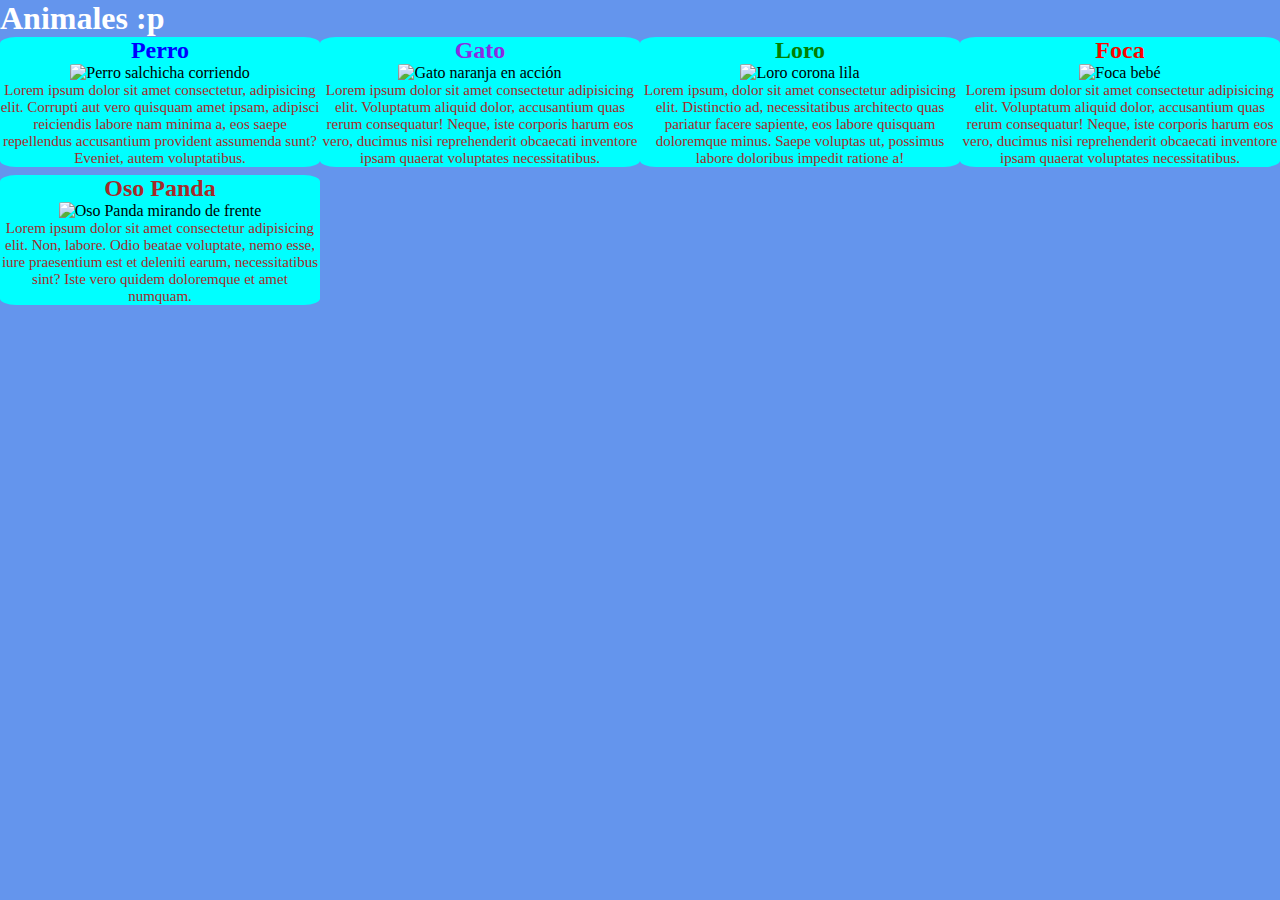
==== index.html @ 58d0cb85 "Primer uso de CSS" ====
<!DOCTYPE html>
<html lang="en">
<head>
    <meta charset="UTF-8">
    <meta name="viewport" content="width=device-width, initial-scale=1.0">
    <link rel="stylesheet" href="style.css">
    <title>Document</title>
</head>
<body>
    <h1>Animales :p</h1>

    <main>
    <div class="tarjeta">
        <h2 id="perro">Perro</h2>
        <div class="caja-contenedora">
            <img src="https://doggiesintown.com/wp-content/uploads/2023/08/El-Fascinante-Mundo-del-Perro-Salchicha-Explorando-su-Historia-Crianza-y-Personalidad-Unica-Doggies-in-Town-1200x676-5.jpg" alt="Perro salchicha corriendo">
        </div>
        <p>Lorem ipsum dolor sit amet consectetur, adipisicing elit. Corrupti aut vero quisquam amet ipsam, adipisci reiciendis labore nam minima a, eos saepe repellendus accusantium provident assumenda sunt? Eveniet, autem voluptatibus.</p>
    </div>
    
    <div class="tarjeta">
        <h2 id="gato">Gato</h2>
        <div class="caja-contenedora">
            <img src="https://encrypted-tbn0.gstatic.com/images?q=tbn:ANd9GcSVYz5dyQZheD5YJM8ZjCrkYIyhHwAMiQigtA&s" alt="Gato naranja en acción">
        </div>
        <p>Lorem ipsum dolor sit amet consectetur adipisicing elit. Voluptatum aliquid dolor, accusantium quas rerum consequatur! Neque, iste corporis harum eos vero, ducimus nisi reprehenderit obcaecati inventore ipsam quaerat voluptates necessitatibus.</p>
    </div>

    <div class="tarjeta">
        <h2 id="loro">Loro</h2>
        <div class="caja-contenedora">
            <img src="https://encrypted-tbn0.gstatic.com/images?q=tbn:ANd9GcTo7_Q_I0dCOZkOewQWwTQIJs8ypnzPi1uAmw&s" alt="Loro corona lila">
        </div>
        <p>Lorem ipsum, dolor sit amet consectetur adipisicing elit. Distinctio ad, necessitatibus architecto quas pariatur facere sapiente, eos labore quisquam doloremque minus. Saepe voluptas ut, possimus labore doloribus impedit ratione a!</p>
    </div>

    <div class="tarjeta">
        <h2 id="foca">Foca</h2>
        <div class="caja-contenedora">
            <img src="https://encrypted-tbn0.gstatic.com/images?q=tbn:ANd9GcQar0aXTU0-qmDnf__0UAiU6tLU0vfT7Pn0pg&s" alt="Foca bebé">
        </div>
        <p>Lorem ipsum dolor sit amet consectetur adipisicing elit. Voluptatum aliquid dolor, accusantium quas rerum consequatur! Neque, iste corporis harum eos vero, ducimus nisi reprehenderit obcaecati inventore ipsam quaerat voluptates necessitatibus.</p>
    </div>

    <div class="tarjeta">
        <h2 id="oso-panda">Oso Panda</h2>
        <div class="caja-contenedora">
            <img src="https://c.files.bbci.co.uk/169F6/production/_91026629_gettyimages-519508400.jpg" alt="Oso Panda mirando de frente">
        </div>
        <p>Lorem ipsum dolor sit amet consectetur adipisicing elit. Non, labore. Odio beatae voluptate, nemo esse, iure praesentium est et deleniti earum, necessitatibus sint? Iste vero quidem doloremque et amet numquam.</p>
    </div>
</main>







</body>
</html>
---- style.css ----
/*Selector uniuversal*/
*{
    padding: 0;
    margin: 0;
}

/*Selector de tipo etiqueta*/

body{
    background-color: cornflowerblue;
}
main{
    display: flex;
    flex-wrap: wrap;
}

h1{
    color: white
    ;
}
/*Selector de tipo: clase*/
.tarjeta {
    width: 320px;
    background-color: aqua;
    border-radius: 5%;
    text-align: center;
    display: flex;
    flex-direction: column;
    justify-content: center;
    align-items: center;
    margin-bottom: 8px;
    transition: all 0.4s ease-in-out; /*Transición suave*/
}

.tarjeta:hover{
    background-color: aquamarine;
    transform: scale(1.07);
    transform: rotate(3deg);
}

.tarjeta .caja-contenedora{
    width: 200 px;
}

.tarjeta img{
width: 100%;
object-fit: cover;
border-radius: 5%;

}
.tarjeta p{
color: brown;
font-size: 15px;
}
/*Selector de tipo: ID*/
/*Es unico*/
#gato{
    color:blueviolet
}

#perro{
    color:blue
}

#loro{
    color:green
}

#foca{
    color:red
}

#oso-panda{
    color:brown
}
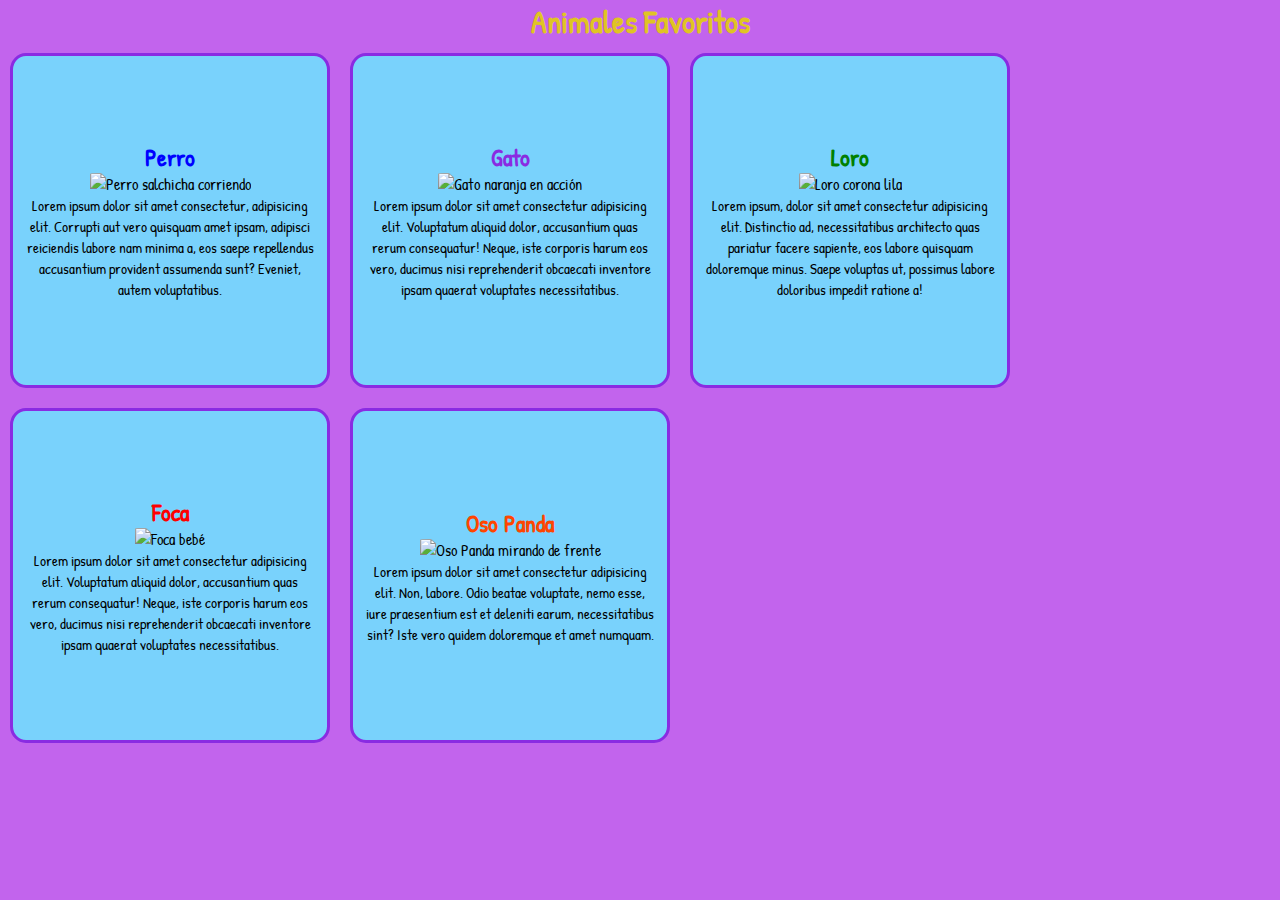
==== commit d261025b: "Avances sesión 2" ====
--- a/index.html
+++ b/index.html
@@ -3,11 +3,15 @@
 <head>
     <meta charset="UTF-8">
     <meta name="viewport" content="width=device-width, initial-scale=1.0">
+    <style>
+        @import url('https://fonts.googleapis.com/css2?family=Patrick+Hand&display=swap');
+    </style>
+    <!--Referenciando hoja de estilos-->
     <link rel="stylesheet" href="style.css">
     <title>Document</title>
 </head>
 <body>
-    <h1>Animales :p</h1>
+    <h1>Animales Favoritos</h1>
 
     <main>
     <div class="tarjeta">
--- a/style.css
+++ b/style.css
@@ -2,54 +2,73 @@
 *{
     padding: 0;
     margin: 0;
+    box-sizing: border-box;
 }
 
+/*CSS que nos dio Google Fonts*/
+.patrick-hand-regular {
+    font-family: "Patrick Hand", cursive;
+    font-weight: 400;
+    font-style: normal;
+}
 /*Selector de tipo etiqueta*/
 
 body{
-    background-color: cornflowerblue;
+    background-color: rgb(194, 100, 237);
+    font-family: "Patrick Hand", cursive;
+    font-weight: 300;
+    font-style: normal;
 }
 main{
+    /*Ajustar las tarjetas a varias lineas*/
     display: flex;
     flex-wrap: wrap;
 }
 
 h1{
-    color: white
-    ;
+    color: #e0c423;
+    text-align: center;
 }
 /*Selector de tipo: clase*/
 .tarjeta {
     width: 320px;
-    background-color: aqua;
+    height: 335px;
+    background-color: rgb(121, 210, 252);
     border-radius: 5%;
     text-align: center;
     display: flex;
     flex-direction: column;
     justify-content: center;
     align-items: center;
-    margin-bottom: 8px;
+    margin: 10px;
+    padding: 11px;
+    border: 3px solid blueviolet;
     transition: all 0.4s ease-in-out; /*Transición suave*/
 }
 
+.titulo-tarjeta{
+    margin-bottom: 12px;
+}
+/*Pseudoclase Hover para crear animaciones*/
 .tarjeta:hover{
-    background-color: aquamarine;
+    background-color: rgb(127, 161, 255);
     transform: scale(1.07);
     transform: rotate(3deg);
 }
 
 .tarjeta .caja-contenedora{
-    width: 200 px;
+    width: 200px;
 }
 
 .tarjeta img{
-width: 100%;
+width: 150px;
+height: 150px;
 object-fit: cover;
 border-radius: 5%;
 
 }
 .tarjeta p{
-color: brown;
+color: rgb(0, 0, 0);
 font-size: 15px;
 }
 /*Selector de tipo: ID*/
@@ -71,5 +90,5 @@
 }
 
 #oso-panda{
-    color:brown
+    color:orangered
 }